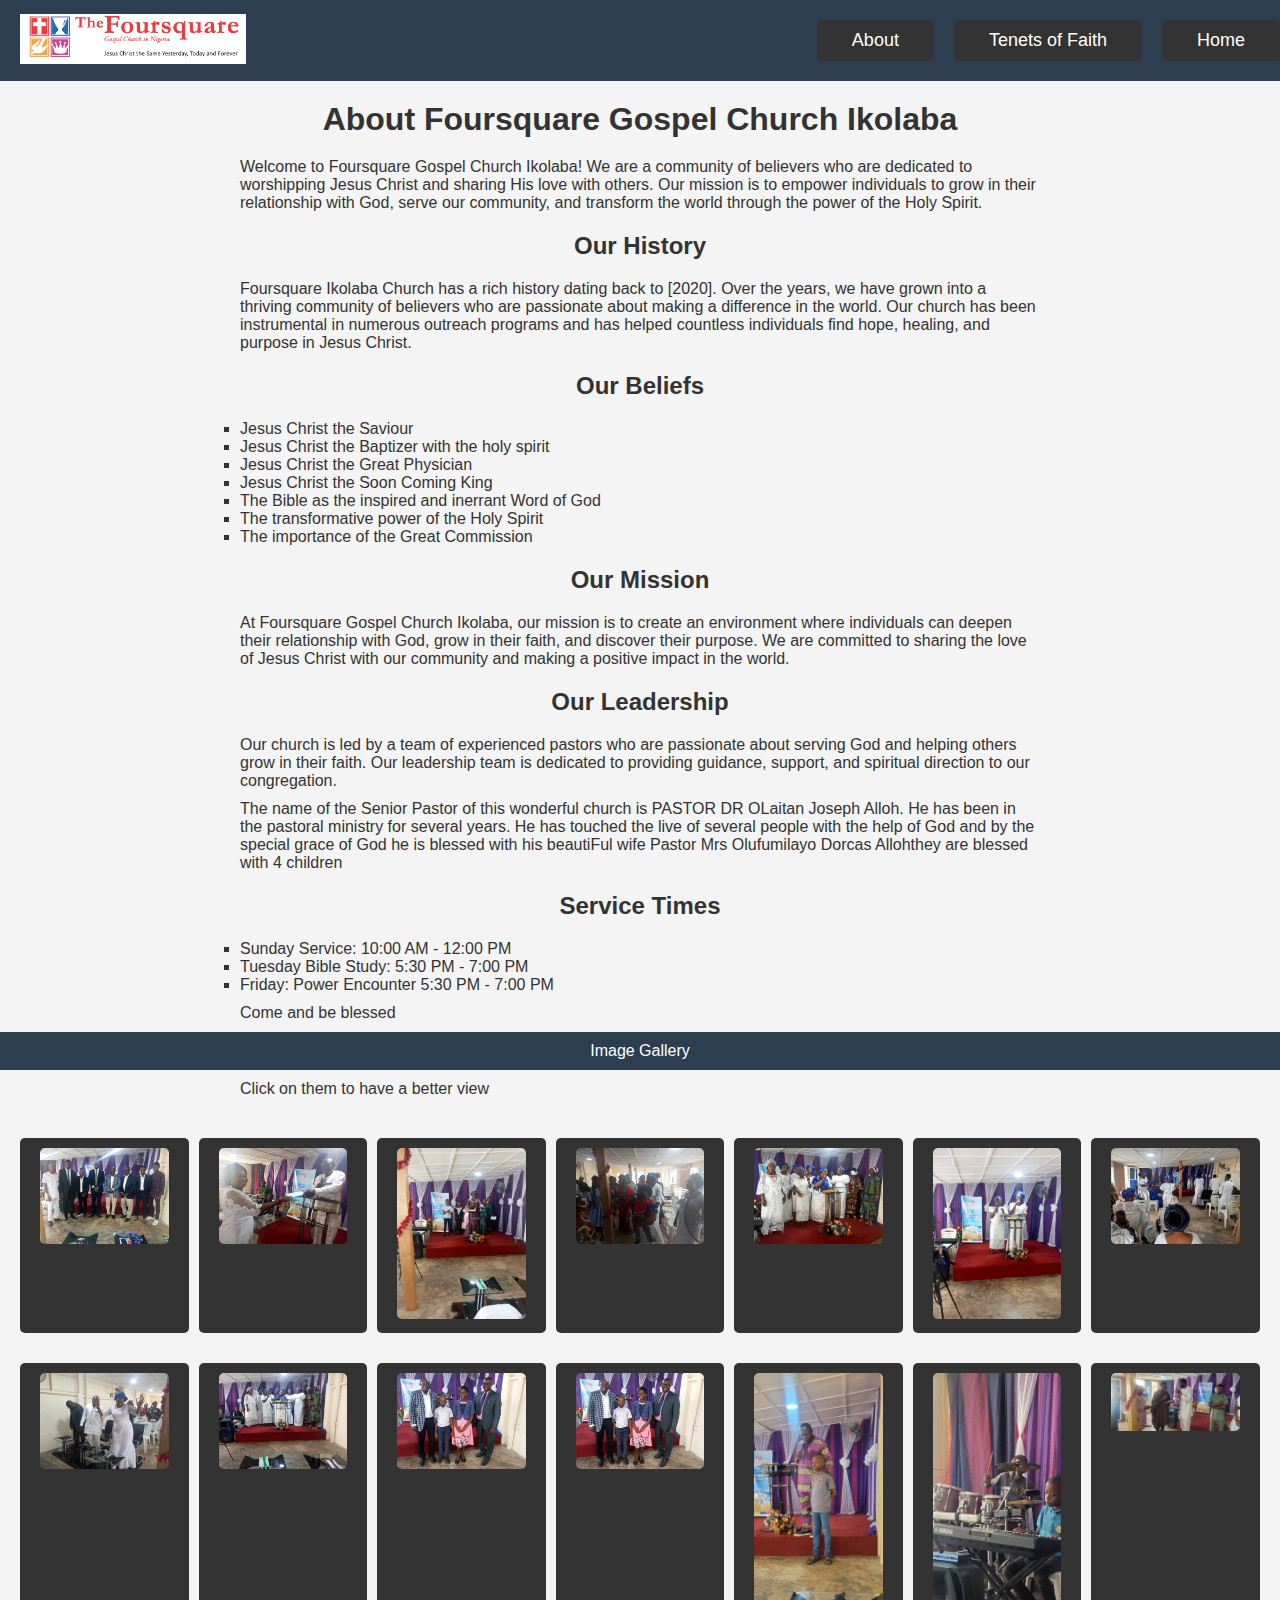
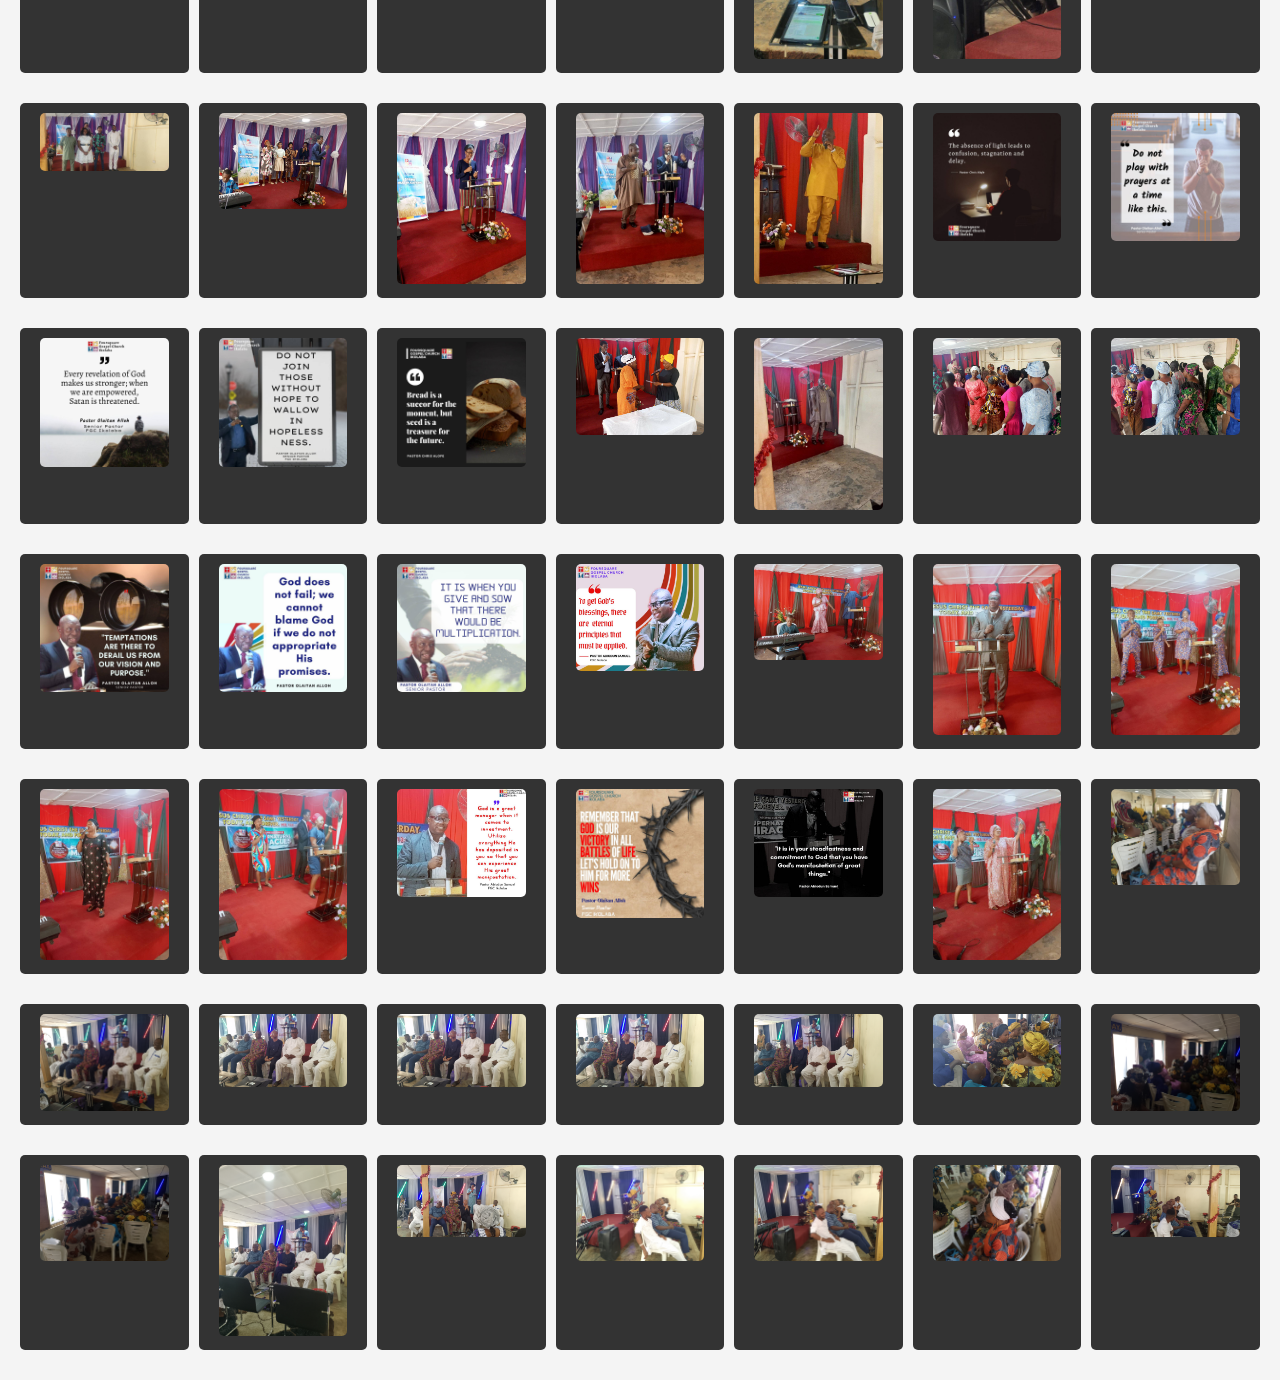
==== about.html @ 2483fde8 "Add files via upload" ====
<!DOCTYPE html>
<html lang="en">
<head>
    <meta charset="UTF-8">
    <meta name="viewport" content="width=device-width, initial-scale=1.0">
    <title>Foursquare Ikolaba Church</title>
    <link rel="stylesheet" href="tenents.css">
    <link rel="stylesheet" href="style1.css">
    <link rel="shortcut icon" href="Images/f.jpg" type="image/x-icon">
</head>
<body>
    <div class="above">
        <h4>08027496818</h4>
    </div>
    <div class="navigate">
        <div>
            <img src="Images/flogo (1).png" alt="Church Logo">
        </div>
        <div class="sidenav nav-menu">
        
            <a href="#">
                <li class="nav-item">About</li>
            </a>
            <a href="tenents of faith.html">
                <li class="nav-item">Tenets of Faith</li>
            </a>
            <a href="index.html">
                <li class="nav-item">Home</li>
            </a>
        </div>

    </div>
    <div class="hamburger">
        <span class="bar"></span>
        <span class="bar"></span>
        <span class="bar"></span>
    </div>   
    <h1>About Foursquare Gospel Church Ikolaba</h1>
    <p>Welcome to Foursquare Gospel Church Ikolaba! We are a community of believers who are dedicated to worshipping Jesus Christ and sharing His love with others. Our mission is to empower individuals to grow in their relationship with God, serve our community, and transform the world through the power of the Holy Spirit.</p>
    <h2>Our History</h2>
    <p>Foursquare Ikolaba Church has a rich history dating back to [2020]. Over the years, we have grown into a thriving community of believers who are passionate about making a difference in the world. Our church has been instrumental in numerous outreach programs and has helped countless individuals find hope, healing, and purpose in Jesus Christ.</p>
    <h2>Our Beliefs</h2>
    <ul>
        <li>Jesus Christ the Saviour</li>
        <li>Jesus Christ the Baptizer with the holy spirit</li>
        <li>Jesus Christ the Great Physician</li>
        <li>Jesus Christ the Soon Coming King</li>
        <li>The Bible as the inspired and inerrant Word of God</li>
        <li>The transformative power of the Holy Spirit</li>
        <li>The importance of the Great Commission</li>
    </ul>
    <h2>Our Mission</h2>
    <p>At Foursquare Gospel Church Ikolaba, our mission is to create an environment where individuals can deepen their relationship with God, grow in their faith, and discover their purpose. We are committed to sharing the love of Jesus Christ with our community and making a positive impact in the world.</p>
    <h2>Our Leadership</h2>
    <p>Our church is led by a team of experienced pastors who are passionate about serving God and helping others grow in their faith. Our leadership team is dedicated to providing guidance, support, and spiritual direction to our congregation.</p>
    <p>The name of the Senior Pastor of this wonderful church is <span>PASTOR DR OLaitan Joseph Alloh</span>. He has been in the pastoral ministry for several years. He has touched the live of several people with the help of God and by the special grace of God he is blessed with his beautiFul wife <span>Pastor Mrs Olufumilayo Dorcas Alloh</span>they are blessed with 4 children</p>
    <h2>Service Times</h2>
    <ul>
        <li>Sunday Service: 10:00 AM - 12:00 PM</li>
        <li>Tuesday Bible Study: 5:30 PM - 7:00 PM</li>
        <li>Friday: Power Encounter 5:30 PM - 7:00 PM</li>
    </ul>
    <p>Come and be blessed</p>
    <header>Image Gallery</header>
    <p>Click on them to have a better view</p>
    <section class="gallery">
        <div class="grid-container">
            <a href="Images/1.jpg"><img class="mySlides" src="Images/1.jpg" alt="Image 1"></a>
            <a href="Images/2.jpg"><img class="mySlides" src="Images/2.jpg" alt="Image 2"></a>
            <a href="Images/3.jpg"><img class="mySlides" src="Images/3.jpg" alt="Image 3"></a>
            <a href="Images/4.jpg"><img class="mySlides" src="Images/4.jpg" alt="Image 4"></a>
            <a href="Images/5.jpg"><img class="mySlides" src="Images/5.jpg" alt="Image 5"></a>
            <a href="Images/6.jpg"><img class="mySlides" src="Images/6.jpg" alt="Image 6"></a>
            <a href="Images/7.jpg"><img class="mySlides" src="Images/7.jpg" alt="Image 7"></a> 
            <a href="Images/8.jpg"><img class="mySlides" src="Images/8.jpg" alt="Image 8"></a>
            <a href="Images/9.jpg"><img class="mySlides" src="Images/9.jpg" alt="Image 9"></a>
            <a href="Images/10.jpg"><img class="mySlides" src="Images/10.jpg" alt="Image 10"></a>
            <a href="Images/11.jpg"><img class="mySlides" src="Images/11.jpg" alt="Image 11"></a>
            <a href="Images/12.jpg"><img class="mySlides" src="Images/12.jpg" alt="Image 12"></a>
            <a href="Images/13.jpg"><img class="mySlides" src="Images/13.jpg" alt="Image 13"></a>
            <a href="Images/14.jpg"><img class="mySlides" src="Images/19.jpg" alt="Image 14"></a>
            <a href="Images/21.jpg"><img class="mySlides" src="Images/21.jpg" alt="Image 21"></a>
            <a href="Images/22.jpg"><img class="mySlides" src="Images/22.jpg" alt="Image 22"></a>
            <a href="Images/24.jpg"><img class="mySlides" src="Images/24.jpg" alt="Image 24"></a> 
            <a href="Images/26.jpg"><img class="mySlides" src="Images/26.jpg" alt="Image 26"></a>
            <a href="Images/27.jpg"><img class="mySlides" src="Images/27.jpg" alt="Image 27"></a>
            <a href="Images/28.jpg"><img class="mySlides" src="Images/28.jpg" alt="Image 28"></a>
            <a href="Images/29.jpg"><img class="mySlides" src="Images/29.jpg" alt="Image 29"></a>
            <a href="Images/30.jpg"><img class="mySlides" src="Images/30.jpg" alt="Image 30"></a>
            <a href="Images/31.jpg"><img class="mySlides" src="Images/31.jpg" alt="Image 31"></a>
            <a href="Images/32.jpg"><img class="mySlides" src="Images/32.jpg" alt="Image 32"></a>
            <a href="Images/33.jpg"><img class="mySlides" src="Images/33.jpg" alt="Image 33"></a>
            <a href="Images/34.jpg"><img class="mySlides" src="Images/34.jpg" alt="Image 34"></a>
            <a href="Images/35.jpg"><img class="mySlides" src="Images/35.jpg" alt="Image 35"></a>
            <a href="Images/36.jpg"><img class="mySlides" src="Images/36.jpg" alt="Image 36"></a>
            <a href="Images/38.jpg"><img class="mySlides" src="Images/38.jpg" alt="Image 38"></a>
            <a href="Images/39.jpg"><img class="mySlides" src="Images/39.jpg" alt="Image 39"></a>
            <a href="Images/40.jpg"><img class="mySlides" src="Images/40.jpg" alt="Image 40"></a>
            <a href="Images/41.jpg"><img class="mySlides" src="Images/41.jpg" alt="Image 41"></a>
            <a href="Images/42.jpg"><img class="mySlides" src="Images/42.jpg" alt="Image 42"></a>
            <a href="Images/43.jpg"><img class="mySlides" src="Images/43.jpg" alt="Image 43"></a>
            <a href="Images/44.jpg"><img class="mySlides" src="Images/44.jpg" alt="Image 44"></a>
            <a href="Images/45.jpg"><img class="mySlides" src="Images/45.jpg" alt="Image 45"></a>
            <a href="Images/46.jpg"><img class="mySlides" src="Images/46.jpg" alt="Image 46"></a>
            <a href="Images/47.jpg"><img class="mySlides" src="Images/47.jpg" alt="Image 47"></a>
            <a href="Images/48.jpg"><img class="mySlides" src="Images/48.jpg" alt="Image 48"></a>
            <a href="Images/49.jpg"><img class="mySlides" src="Images/49.jpg" alt="Image 49"></a>
            <a href="Images/50.jpg"><img class="mySlides" src="Images/50.jpg" alt="Image 50"></a>
            <a href="Images/IMG_20240512_095918_501.jpg"><img class="mySlides" src="Images/IMG_20240512_095918_501.jpg" alt="Image 51"></a>
            <a href="Images/IMG_20240512_100032_874.jpg"><img class="mySlides" src="Images/IMG_20240512_100032_874.jpg" alt="Image 52"></a>
            <a href="Images/IMG_20240512_100054_7.jpg"><img class="mySlides" src="Images/IMG_20240512_100054_7.jpg" alt="Image 53"></a>
            <a href="Images/IMG_20240512_100101_6.jpg"><img class="mySlides" src="Images/IMG_20240512_100054_7.jpg" alt="Image 54"></a>
            <a href="Images/IMG_20240512_100115_1.jpg"><img class="mySlides" src="Images/IMG_20240512_100115_1.jpg" alt="Image 55"></a>
            <a href="Images/IMG_20240512_100145_6.jpg"><img class="mySlides" src="Images/IMG_20240512_100145_6.jpg" alt="Image 56"></a>
            <a href="Images/IMG_20240512_100222_7.jpg"><img class="mySlides" src="Images/IMG_20240512_100222_7.jpg" alt="Image 57"></a>
            <a href="Images/IMG_20240512_100241_303.jpg"><img class="mySlides" src="Images/IMG_20240512_100241_303.jpg" alt="Image 58"></a>
            <a href="Images/IMG_20240512_100254_258.jpg"><img class="mySlides" src="Images/IMG_20240512_100254_258.jpg" alt="Image 59"></a>
            <a href="Images/IMG_20240512_100358_564.jpg"><img class="mySlides" src="Images/IMG_20240512_100358_564.jpg" alt="Image 60"></a>
            <a href="Images/IMG_20240512_100522_7.jpg"><img class="mySlides" src="Images/IMG_20240512_100522_7.jpg" alt="Image 61"></a>
            <a href="Images/IMG_20240512_100559_820.jpg"><img class="mySlides" src="Images/IMG_20240512_100559_820.jpg" alt="Image 62"></a>
            <a href="Images/IMG_20240512_100619_327.jpg"><img class="mySlides" src="Images/IMG_20240512_100619_327.jpg" alt="Image 63"></a>
            <a href="Images/IMG_20240512_100645_838.jpg"><img class="mySlides" src="Images/IMG_20240512_100645_838.jpg" alt="Image 64"></a>
            <a href="Images/IMG_20240512_100813_9.jpg"><img class="mySlides" src="Images/IMG_20240512_100813_9.jpg" alt="Image 65"></a>
        </div>
    </section>
    <script src="./js.js"></script>
</body>
</html>
---- tenents.css ----
/* styles.css */
body {
  font-family: Arial, sans-serif;
  margin: 0;
  padding: 0;
  background-color: #f4f4f4;
  color: #333;
}

.above {
  background-color: #333;
  color: #fff;
  text-align: center;
  padding: 10px 0;
}

.navigate {
  display: flex;
  justify-content: space-between;
  align-items: center;
  padding: 10px 20px;
  background-color: #444;
}

.navigate img {
  height: 50px;
}

.sidenav {
  display: flex;
  list-style: none;
  padding: 0;
  margin: 0;
}

.sidenav a {
  text-decoration: none;
  color: #fff;
  padding: 10px 20px;
  transition: background 0.3s;
}

.sidenav a:hover {
  background-color: #555;
}

.hamburger {
  display: none;
  flex-direction: column;
  cursor: pointer;
}

.hamburger .bar {
  height: 3px;
  width: 25px;
  background-color: #fff;
  margin: 4px 0;
}

h1, h2 {
  text-align: center;
  margin: 20px 0;
}

p, ul {
  max-width: 800px;
  margin: 10px auto;
  padding: 0 20px;
}

ul {
  list-style-type: square;
}

.gallery {
  text-align: center;
  padding: 20px;
}

.grid-container {
  display: grid;
  grid-template-columns: repeat(auto-fill, minmax(150px, 1fr));
  gap: 10px;
}

.grid-container img {
  width: 100%;
  height: auto;
  border-radius: 5px;
  transition: transform 0.3s;
}

.grid-container img:hover {
  transform: scale(1.05);
}

a {
  display: inline-block;
  margin: 10px 0;
  text-align: center;
  color: #fff;
  background-color: #333;
  padding: 10px 20px;
  text-decoration: none;
  border-radius: 5px;
  transition: background 0.3s;
}

a:hover {
  background-color: #555;
}

@media (max-width: 768px) {
  .navigate {
      flex-direction: column;
  }

  .hamburger {
      display: flex;
  }

  .sidenav {
      flex-direction: column;
      width: 100%;
      display: none;
  }

  .sidenav a {
      padding: 15px 0;
      text-align: center;
      border-top: 1px solid #555;
  }

  .sidenav a:first-child {
      border-top: none;
  }

  .hamburger.active + .sidenav {
      display: flex;
  }
}
---- style1.css ----
/* Global Styles */
body {
  font-family: Arial, Helvetica, sans-serif;
  margin: 0;
  padding: 0;
  background-color: #f4f4f4;
  color: #333;
}

/* Navigation Styles */
.navigate {
  display: flex;
  justify-content: space-between;
  align-items: center;
  background-color: #2C3E50;
  padding: 10px 20px;
  position: fixed;
  top: 0;
  width: 100%;
  z-index: 100;
}

.navigate img {
  height: 50px;
}

.sidenav {
  display: flex;
  list-style: none;
}

.nav-menu a {
  text-decoration: none;
  margin-right: 20px;
}

.nav-item {
  color: #fff;
  margin: 0 15px;
  font-size: 18px;
  transition: color 0.3s ease;
}

.nav-item:hover {
  color: #18BC9C;
  text-decoration: underline;
}

/* Hamburger Menu Styles */
.hamburger {
  display: none;
  flex-direction: column;
  cursor: pointer;
  z-index: 10;
}

.hamburger .bar {
  height: 4px;
  width: 25px;
  background-color: #fff;
  margin: 3px 0;
}

.navigate.responsive .sidenav {
  flex-direction: column;
  position: absolute;
  top: 60px;
  left: 0;
  right: 0;
  background-color: #2C3E50;
  display: flex;
  z-index: 9;
}

.navigate.responsive .nav-item {
  margin: 10px 0;
}

/* Banner Section */
.main {
  text-align: center;
  margin-top: 20px;
}

.main img {
  max-width: 100%;
  height: auto;
  border-radius: 10px;
}

.mains {
  text-align: center;
  padding: 20px;
  background-color: #fff;
  margin: 20px;
  border-radius: 10px;
  box-shadow: 0 0 10px rgba(0, 0, 0, 0.1);
}

.mains h1 {
  color: #18BC9C;
  font-size: 36px;
  margin-bottom: 20px;
  font-weight: bold;
}

.mains p {
  color: #555;
  font-size: 18px;
  margin-bottom: 20px;
  line-height: 1.6;
}

.mains span {
  color: #2C3E50;
  font-weight: bold;
}

.mains a button {
  background-color: #18BC9C;
  color: white;
  font-size: 18px;
  padding: 10px 20px;
  border: none;
  cursor: pointer;
  border-radius: 5px;
  transition: background-color 0.3s ease;
}

.mains a button:hover {
  background-color: #148F77;
}

/* Footer Styles */
.ikolaba-footer {
  background-color: #2C3E50;
  color: #fff;
  padding: 20px 0;
  text-align: center;
}

.footer-content {
  display: flex;
  justify-content: space-around;
  align-items: flex-start;
  max-width: 1200px;
  margin: 0 auto;
}

.footer-content .logo img {
  height: 80px;
}

.footer-content .contact-info,
.footer-content .social-links {
  text-align: left;
}

.footer-content h3 {
  margin-bottom: 10px;
  color: #18BC9C;
}

.footer-content p,
.footer-content a {
  color: #fff;
  font-size: 16px;
}

.footer-content a {
  margin-right: 10px;
}

.footer-content a i {
  font-size: 24px;
}

.footer-content .social-links a {
  margin-right: 15px;
}

.footer-content .social-links a i {
  color: #fff;
  transition: color 0.3s ease;
}

/* Social Links Hover Effect */
.footer-content .social-links a:hover i {
  color: #18BC9C;
}

/* Button Styles */
button {
  display: inline-block;
  padding: 10px 20px;
  font-size: 16px;
  cursor: pointer;
  border-radius: 5px;
  transition: background-color 0.3s ease;
}

button:hover {
  background-color: #148F77;
}

/* Utility Classes */
.text-center {
  text-align: center;
}

.mt-20 {
  margin-top: 20px;
}

.mb-20 {
  margin-bottom: 20px;
}

/* Header Styles */
header {
  background: #2C3E50;
  color: #fff;
  padding: 10px 0;
  text-align: center;
}

header h1 {
  margin: 0;
}

/* Navigation Styles */
nav {
  background: #444;
  color: #fff;
  padding: 10px;
  text-align: center;
}

nav a {
  color: #fff;
  margin: 0 10px;
  text-decoration: none;
}

nav a:hover {
  text-decoration: underline;
}

/* Main Styles */
main {
  margin: 20px 0;
}

/* Footer Styles */
footer {
  background: #2C3E50;
  color: #fff;
  text-align: center;
  padding: 10px 0;
  width: 100%;
}
/* Media Screen for Tablet and Mobile Devices */

@media (max-width: 768px) {
  /* Navigation Styles */
  .navigate {
    flex-direction: column;
    align-items: flex-start;
  }

  .navigate img {
    height: 40px;
  }

  .sidenav {
    flex-direction: column;
    align-items: center;
  }

  .nav-menu a {
    margin-right: 10px;
  }

  .nav-item {
    margin: 0 10px;
  }

  /* Banner Section */
  .main {
    margin-top: 10px;
  }

  .main img {
    max-width: 80%;
  }

  .mains {
    padding: 10px;
    margin: 10px;
  }

  .mains h1 {
    font-size: 24px;
  }

  .mains p {
    font-size: 16px;
  }

  /* Footer Styles */
  .ikolaba-footer {
    padding: 10px 0;
  }

  .footer-content {
    flex-direction: column;
    align-items: center;
  }

  .footer-content .logo img {
    height: 60px;
  }

  .footer-content .contact-info,
  .footer-content .social-links {
    text-align: center;
  }

  .footer-content h3 {
    margin-bottom: 5px;
  }

  .footer-content p,
  .footer-content a {
    font-size: 14px;
  }

  .footer-content a {
    margin-right: 5px;
  }

  .footer-content a i {
    font-size: 20px;
  }
}

/* Media Screen for Phones */

@media (max-width: 480px) {
  /* Navigation Styles */
  .navigate {
    flex-direction: column;
    align-items: center;
  }

  .navigate img {
    height: 30px;
  }

  .sidenav {
    flex-direction: column;
    align-items: center;
  }

  .nav-menu a {
    margin-right: 5px;
  }

  .nav-item {
    margin: 0 5px;
  }


  /* Banner Section */
  .main {
    margin-top: 5px;
  }

  .main img {
    max-width: 70%;
  }

  .mains {
    padding: 5px;
    margin: 5px;
  }

  .mains h1 {
    font-size: 18px;
  }

  .mains p {
    font-size: 14px;
  }

  /* Footer Styles */
  .ikolaba-footer {
    padding: 5px 0;
  }

  .footer-content {
    flex-direction: column;
    align-items: center;
  }

  .footer-content .logo img {
    height: 40px;
  }

  .footer-content .contact-info,
  .footer-content .social-links {
    text-align: center;
  }

  .footer-content h3 {
    margin-bottom: 5px;
  }

  .footer-content p,
  .footer-content a {
    font-size: 12px;
  }

  .footer-content a {
    margin-right: 5px;
  }

  .footer-content a i {
    font-size: 18px;
  }
}
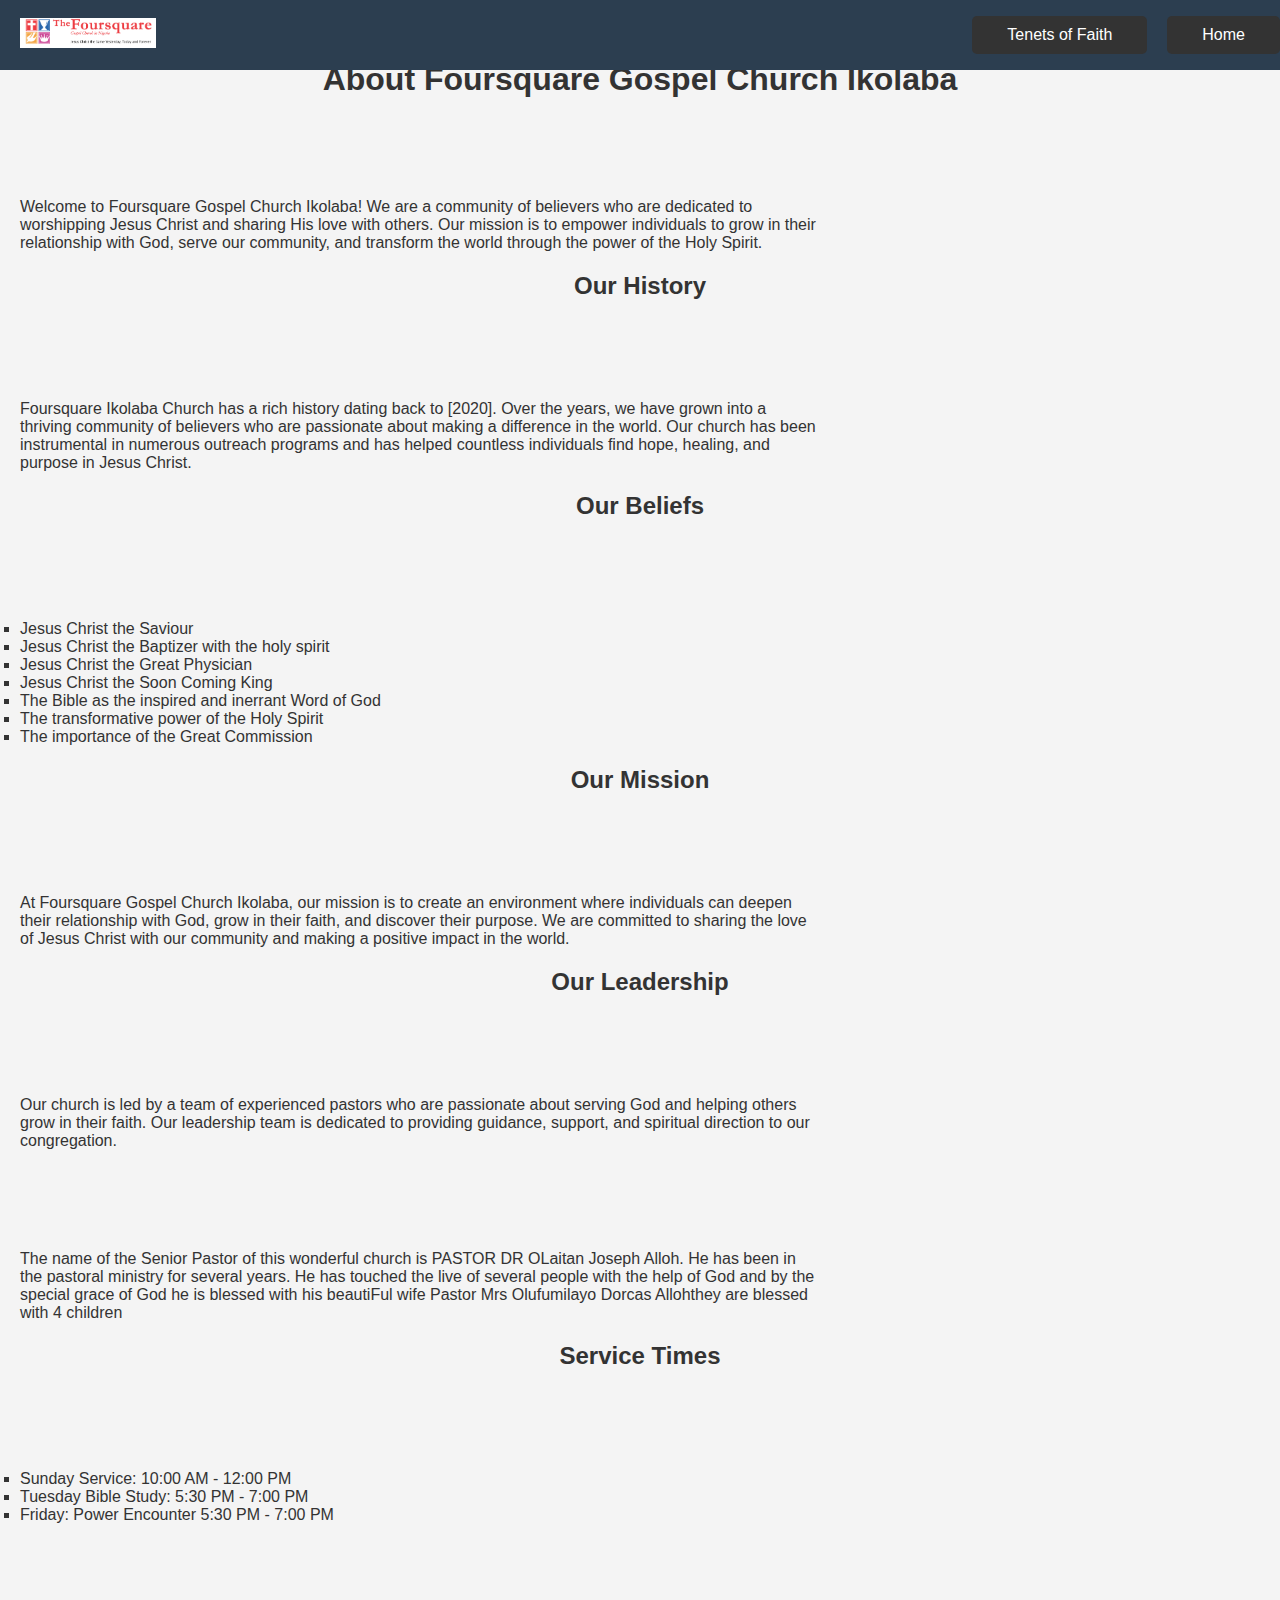
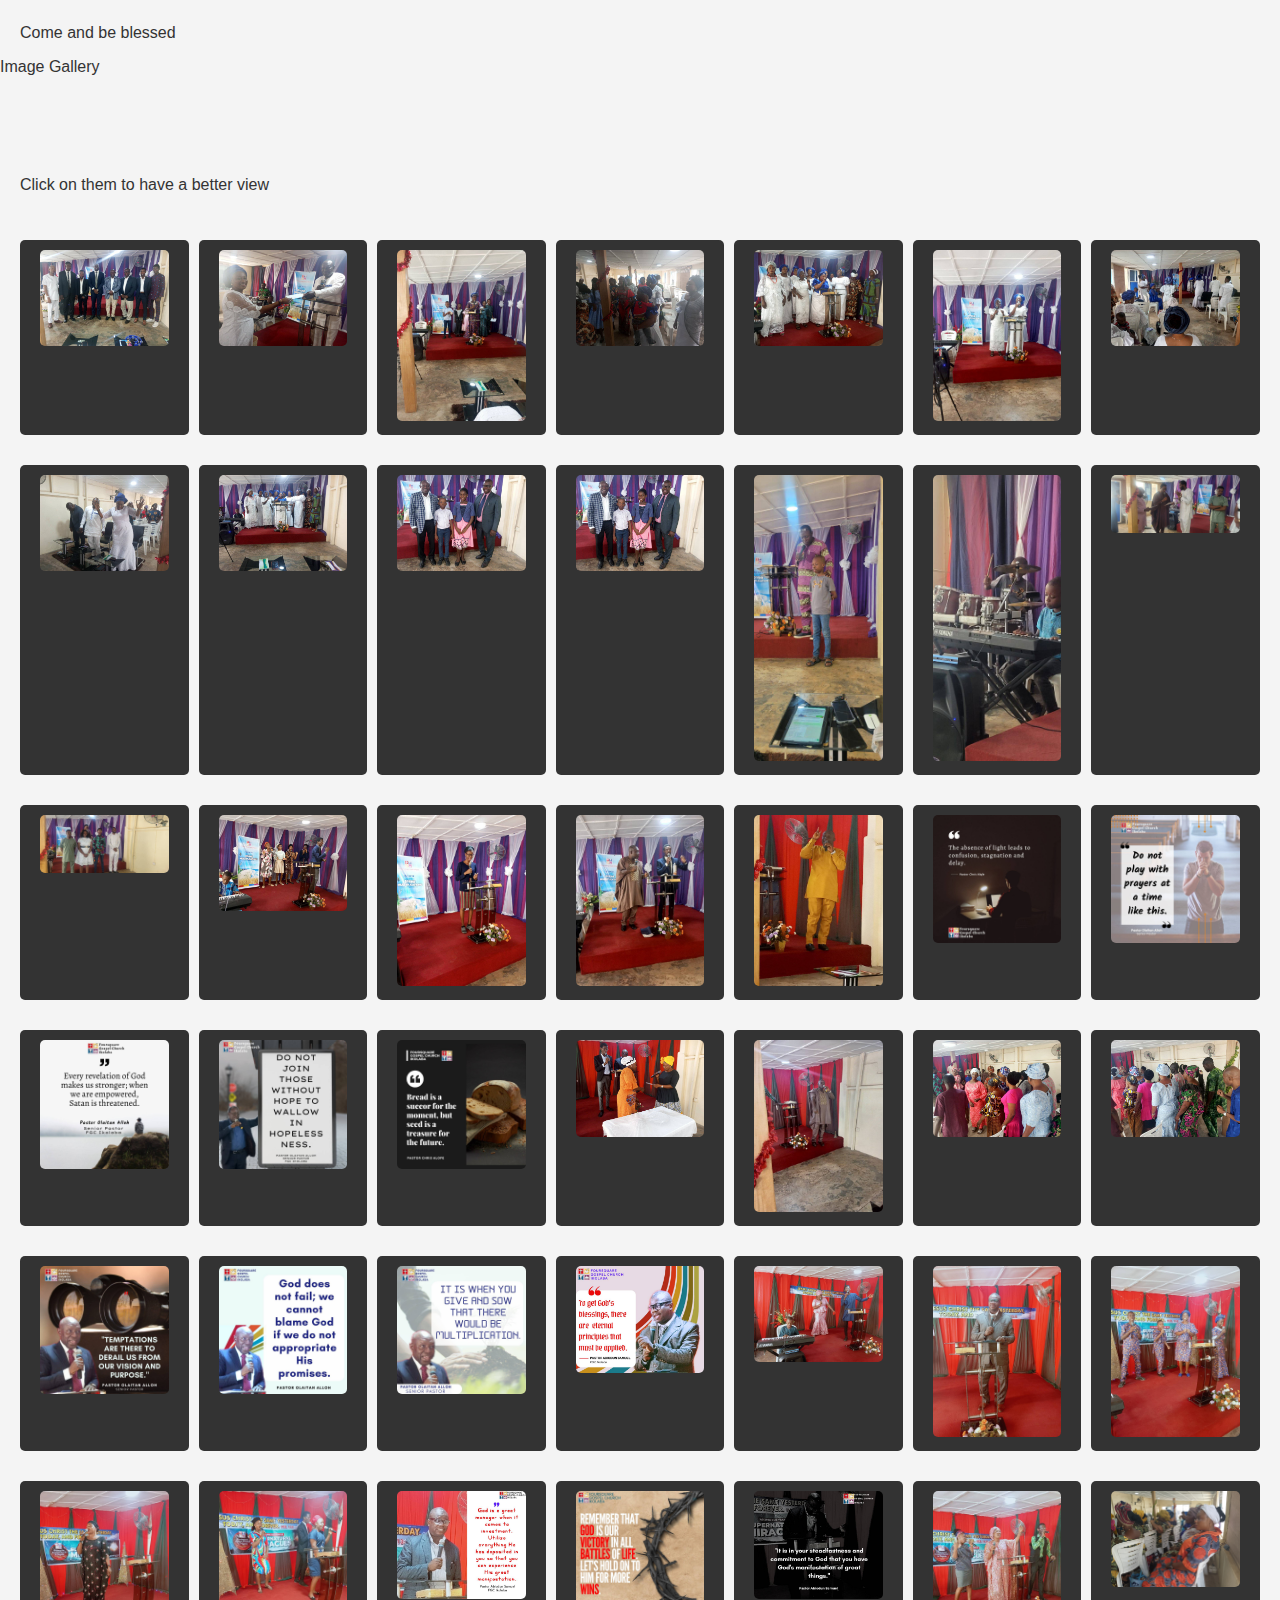
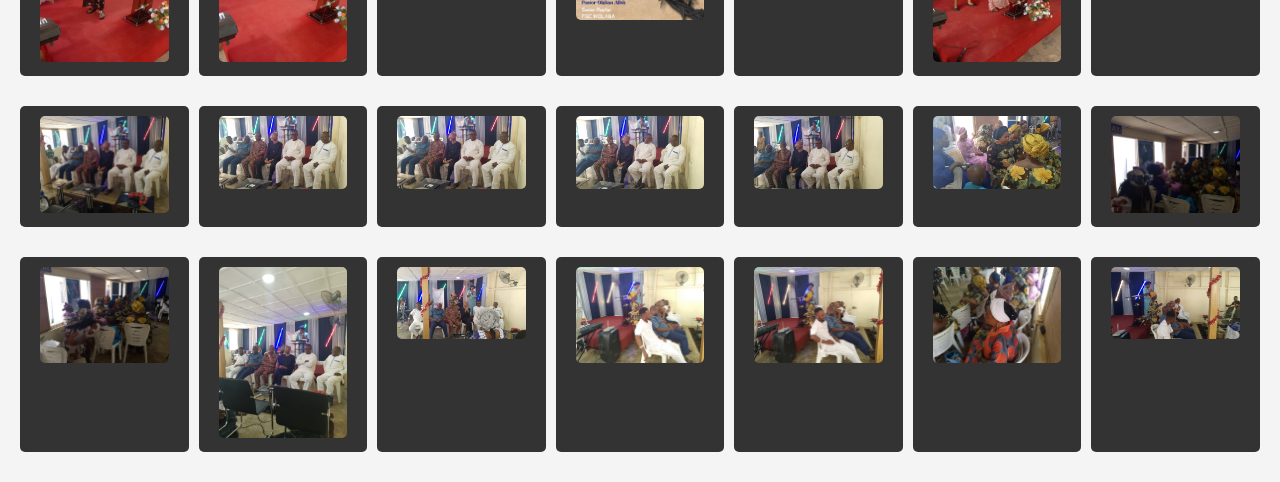
==== commit 58ce656b: "Update about.html" ====
--- a/about.html
+++ b/about.html
@@ -18,9 +18,6 @@
         </div>
         <div class="sidenav nav-menu">
         
-            <a href="#">
-                <li class="nav-item">About</li>
-            </a>
             <a href="tenents of faith.html">
                 <li class="nav-item">Tenets of Faith</li>
             </a>
--- a/tenents.css
+++ b/tenents.css
@@ -1,4 +1,5 @@
 /* styles.css */
+
 body {
   font-family: Arial, sans-serif;
   margin: 0;
@@ -7,19 +8,12 @@
   color: #333;
 }
 
-.above {
-  background-color: #333;
-  color: #fff;
-  text-align: center;
-  padding: 10px 0;
-}
-
 .navigate {
   display: flex;
   justify-content: space-between;
   align-items: center;
-  padding: 10px 20px;
   background-color: #444;
+  width: 100%;
 }
 
 .navigate img {
@@ -44,19 +38,6 @@
   background-color: #555;
 }
 
-.hamburger {
-  display: none;
-  flex-direction: column;
-  cursor: pointer;
-}
-
-.hamburger .bar {
-  height: 3px;
-  width: 25px;
-  background-color: #fff;
-  margin: 4px 0;
-}
-
 h1, h2 {
   text-align: center;
   margin: 20px 0;
@@ -64,7 +45,7 @@
 
 p, ul {
   max-width: 800px;
-  margin: 10px auto;
+  margin-top: 100px;
   padding: 0 20px;
 }
 
@@ -110,32 +91,24 @@
   background-color: #555;
 }
 
-@media (max-width: 768px) {
+@media only screen and (device-width: 320px) and (device-height: 568px) and (-webkit-device-pixel-ratio: 2) {
   .navigate {
-      flex-direction: column;
+    flex-direction: column;
   }
-
-  .hamburger {
-      display: flex;
+  .sidenav {
+    display: flex;
+    flex-direction: column;
+    width: 100%;
+    position: absolute;
+    top: 0;
+    left: 0;
+    background-color: #444;
+    padding: 10px;
+    /* Add these styles to keep it within bounds */
+    max-width: 100%;
+    overflow-y: auto;
   }
-
-  .sidenav {
-      flex-direction: column;
-      width: 100%;
-      display: none;
-  }
-
   .sidenav a {
-      padding: 15px 0;
-      text-align: center;
-      border-top: 1px solid #555;
-  }
-
-  .sidenav a:first-child {
-      border-top: none;
-  }
-
-  .hamburger.active + .sidenav {
-      display: flex;
+    padding: 5px;
   }
 }
--- a/style1.css
+++ b/style1.css
@@ -18,26 +18,30 @@
   top: 0;
   width: 100%;
   z-index: 100;
+  height: 50px; /* Adjusted height for iPhone SE */
 }
 
 .navigate img {
-  height: 50px;
+  height: 30px; /* Adjusted height for iPhone SE */
 }
 
 .sidenav {
   display: flex;
   list-style: none;
+  margin: 0;
+  padding: 0;
 }
 
 .nav-menu a {
   text-decoration: none;
   margin-right: 20px;
+  font-size: 16px; /* Adjusted font size for iPhone SE */
 }
 
 .nav-item {
   color: #fff;
   margin: 0 15px;
-  font-size: 18px;
+  font-size: 16px; /* Adjusted font size for iPhone SE */
   transition: color 0.3s ease;
 }
 
@@ -48,7 +52,7 @@
 
 /* Hamburger Menu Styles */
 .hamburger {
-  display: none;
+  display: none; /* Hidden by default on iPhone SE */
   flex-direction: column;
   cursor: pointer;
   z-index: 10;
@@ -86,6 +90,7 @@
   max-width: 100%;
   height: auto;
   border-radius: 10px;
+  margin-top: 100px;
 }
 
 .mains {
@@ -99,14 +104,14 @@
 
 .mains h1 {
   color: #18BC9C;
-  font-size: 36px;
+  font-size: 24px; /* Adjusted font size for iPhone SE */
   margin-bottom: 20px;
   font-weight: bold;
 }
 
 .mains p {
   color: #555;
-  font-size: 18px;
+  font-size: 16px; /* Adjusted font size for iPhone SE */
   margin-bottom: 20px;
   line-height: 1.6;
 }
@@ -119,7 +124,7 @@
 .mains a button {
   background-color: #18BC9C;
   color: white;
-  font-size: 18px;
+  font-size: 16px; /* Adjusted font size for iPhone SE */
   padding: 10px 20px;
   border: none;
   cursor: pointer;
@@ -135,297 +140,63 @@
 .ikolaba-footer {
   background-color: #2C3E50;
   color: #fff;
-  padding: 20px 0;
+  padding: 10px 0; /* Reduced padding */
   text-align: center;
 }
 
 .footer-content {
   display: flex;
-  justify-content: space-around;
-  align-items: flex-start;
+  flex-direction: column; /* Stacked elements vertically */
+  align-items: center;
   max-width: 1200px;
   margin: 0 auto;
 }
 
 .footer-content .logo img {
-  height: 80px;
+  height: 30px; /* Adjusted height for iPhone SE */
 }
 
 .footer-content .contact-info,
 .footer-content .social-links {
   text-align: left;
+  margin-bottom: 10px; /* Added margin bottom */
 }
 
 .footer-content h3 {
-  margin-bottom: 10px;
+  margin-bottom: 5px; /* Reduced margin bottom */
   color: #18BC9C;
 }
 
 .footer-content p,
 .footer-content a {
   color: #fff;
-  font-size: 16px;
+  font-size: 12px; /* Reduced font size */
+  line-height: 1.4; /* Reduced line height */
 }
 
 .footer-content a {
-  margin-right: 10px;
+  margin-right: 5px; /* Reduced margin right */
 }
 
 .footer-content a i {
-  font-size: 24px;
-}
-
-.footer-content .social-links a {
-  margin-right: 15px;
-}
-
-.footer-content .social-links a i {
-  color: #fff;
-  transition: color 0.3s ease;
-}
-
-/* Social Links Hover Effect */
-.footer-content .social-links a:hover i {
-  color: #18BC9C;
-}
-
-/* Button Styles */
-button {
-  display: inline-block;
-  padding: 10px 20px;
-  font-size: 16px;
-  cursor: pointer;
-  border-radius: 5px;
-  transition: background-color 0.3s ease;
-}
-
-button:hover {
-  background-color: #148F77;
-}
-
-/* Utility Classes */
-.text-center {
-  text-align: center;
-}
-
-.mt-20 {
-  margin-top: 20px;
-}
-
-.mb-20 {
-  margin-bottom: 20px;
-}
-
-/* Header Styles */
-header {
-  background: #2C3E50;
-  color: #fff;
-  padding: 10px 0;
-  text-align: center;
-}
-
-header h1 {
-  margin: 0;
-}
-
-/* Navigation Styles */
-nav {
-  background: #444;
-  color: #fff;
-  padding: 10px;
-  text-align: center;
-}
-
-nav a {
-  color: #fff;
-  margin: 0 10px;
-  text-decoration: none;
-}
-
-nav a:hover {
-  text-decoration: underline;
-}
-
-/* Main Styles */
-main {
+  font-size: 18px;
+}
+
+/* Tenets of Faith Styles */
+.tenets-of-faith {
+  display: flex;
+  flex-direction: column; /* Stacked elements vertically */
+  align-items: center;
   margin: 20px 0;
 }
 
-/* Footer Styles */
-footer {
-  background: #2C3E50;
-  color: #fff;
-  text-align: center;
-  padding: 10px 0;
-  width: 100%;
-}
-/* Media Screen for Tablet and Mobile Devices */
-
-@media (max-width: 768px) {
-  /* Navigation Styles */
-  .navigate {
-    flex-direction: column;
-    align-items: flex-start;
-  }
-
-  .navigate img {
-    height: 40px;
-  }
-
-  .sidenav {
-    flex-direction: column;
-    align-items: center;
-  }
-
-  .nav-menu a {
-    margin-right: 10px;
-  }
-
-  .nav-item {
-    margin: 0 10px;
-  }
-
-  /* Banner Section */
-  .main {
-    margin-top: 10px;
-  }
-
-  .main img {
-    max-width: 80%;
-  }
-
-  .mains {
-    padding: 10px;
-    margin: 10px;
-  }
-
-  .mains h1 {
-    font-size: 24px;
-  }
-
-  .mains p {
-    font-size: 16px;
-  }
-
-  /* Footer Styles */
-  .ikolaba-footer {
-    padding: 10px 0;
-  }
-
-  .footer-content {
-    flex-direction: column;
-    align-items: center;
-  }
-
-  .footer-content .logo img {
-    height: 60px;
-  }
-
-  .footer-content .contact-info,
-  .footer-content .social-links {
-    text-align: center;
-  }
-
-  .footer-content h3 {
-    margin-bottom: 5px;
-  }
-
-  .footer-content p,
-  .footer-content a {
-    font-size: 14px;
-  }
-
-  .footer-content a {
-    margin-right: 5px;
-  }
-
-  .footer-content a i {
-    font-size: 20px;
-  }
-}
-
-/* Media Screen for Phones */
-
-@media (max-width: 480px) {
-  /* Navigation Styles */
-  .navigate {
-    flex-direction: column;
-    align-items: center;
-  }
-
-  .navigate img {
-    height: 30px;
-  }
-
-  .sidenav {
-    flex-direction: column;
-    align-items: center;
-  }
-
-  .nav-menu a {
-    margin-right: 5px;
-  }
-
-  .nav-item {
-    margin: 0 5px;
-  }
-
-
-  /* Banner Section */
-  .main {
-    margin-top: 5px;
-  }
-
-  .main img {
-    max-width: 70%;
-  }
-
-  .mains {
-    padding: 5px;
-    margin: 5px;
-  }
-
-  .mains h1 {
-    font-size: 18px;
-  }
-
-  .mains p {
-    font-size: 14px;
-  }
-
-  /* Footer Styles */
-  .ikolaba-footer {
-    padding: 5px 0;
-  }
-
-  .footer-content {
-    flex-direction: column;
-    align-items: center;
-  }
-
-  .footer-content .logo img {
-    height: 40px;
-  }
-
-  .footer-content .contact-info,
-  .footer-content .social-links {
-    text-align: center;
-  }
-
-  .footer-content h3 {
-    margin-bottom: 5px;
-  }
-
-  .footer-content p,
-  .footer-content a {
-    font-size: 12px;
-  }
-
-  .footer-content a {
-    margin-right: 5px;
-  }
-
-  .footer-content a i {
-    font-size: 18px;
-  }
-}+.tenets-of-faith h2 {
+  font-size: 18px; /* Reduced font size */
+  margin-bottom: 10px; /* Added margin bottom */
+}
+
+.tenets-of-faith p {
+  font-size: 14px; /* Reduced font size */
+  line-height: 1.4; /* Reduced line height */
+  margin-bottom: 20px; /* Added margin bottom */
+}
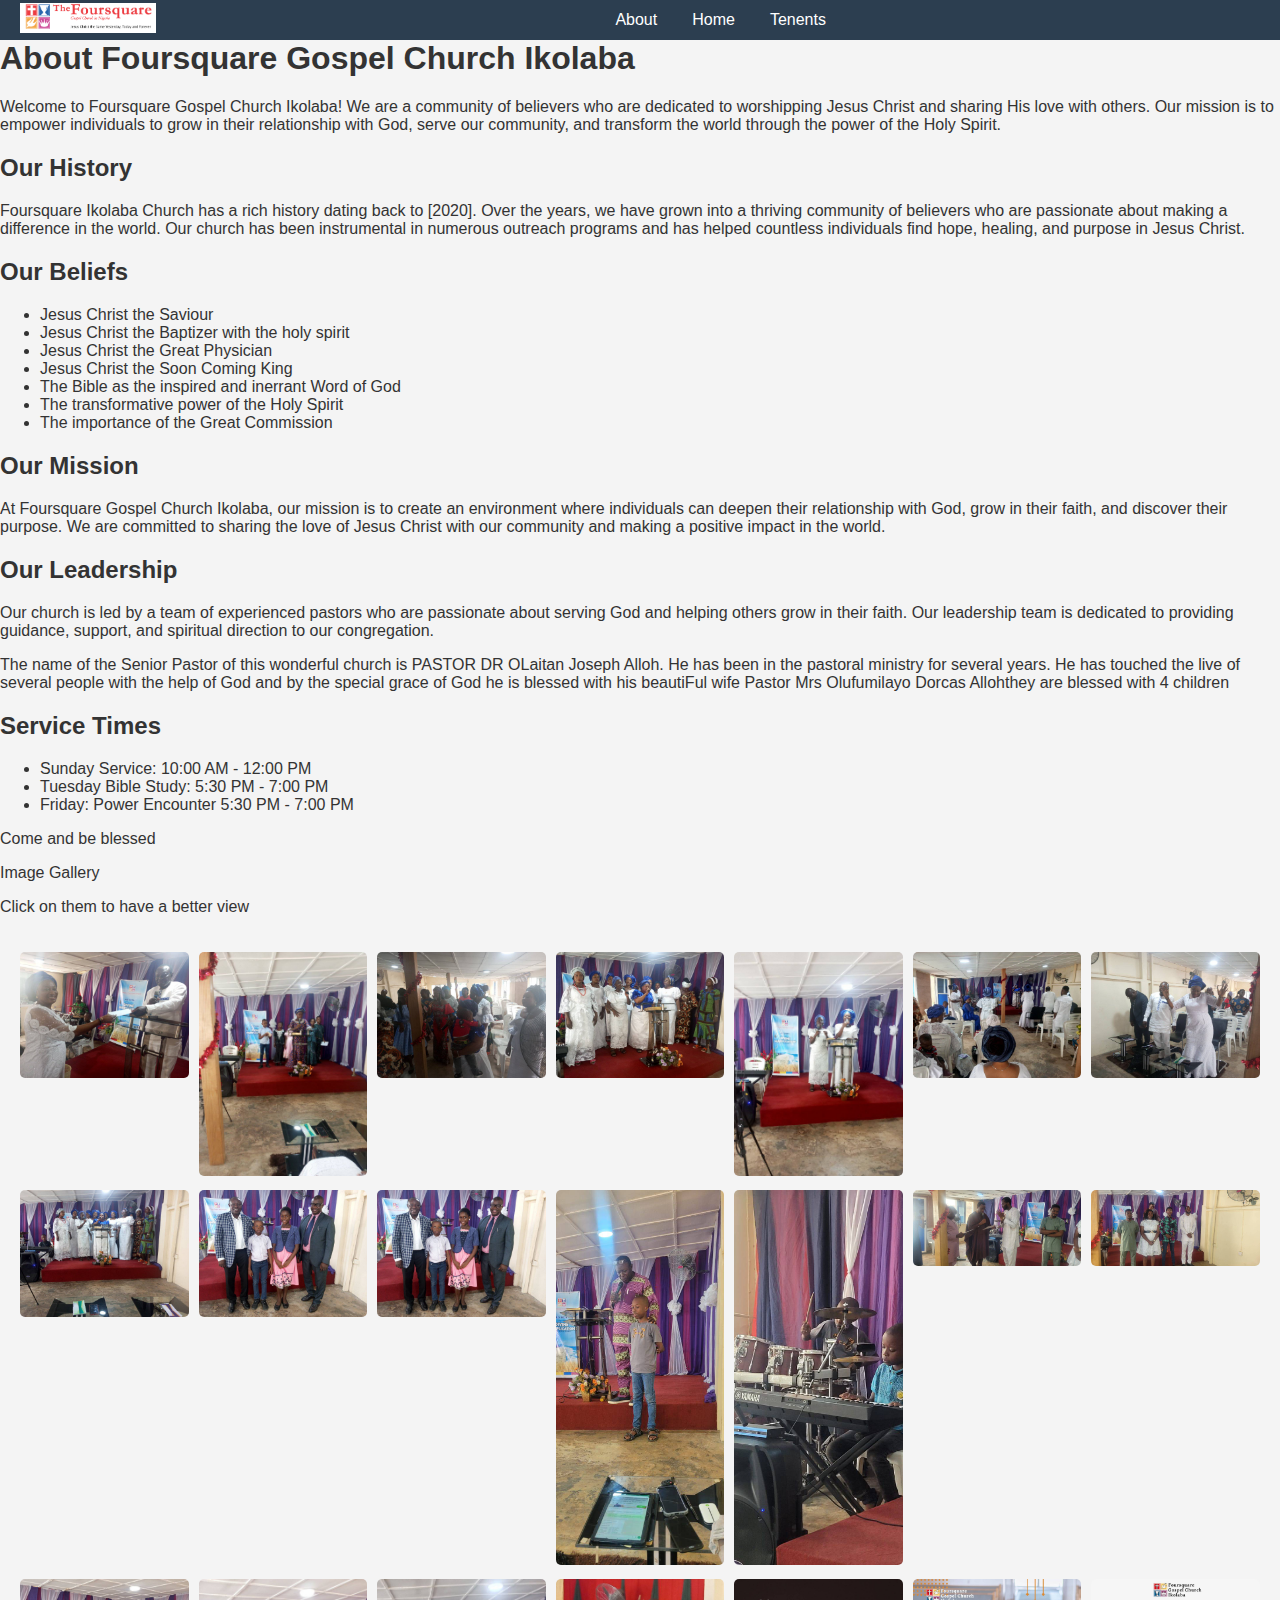
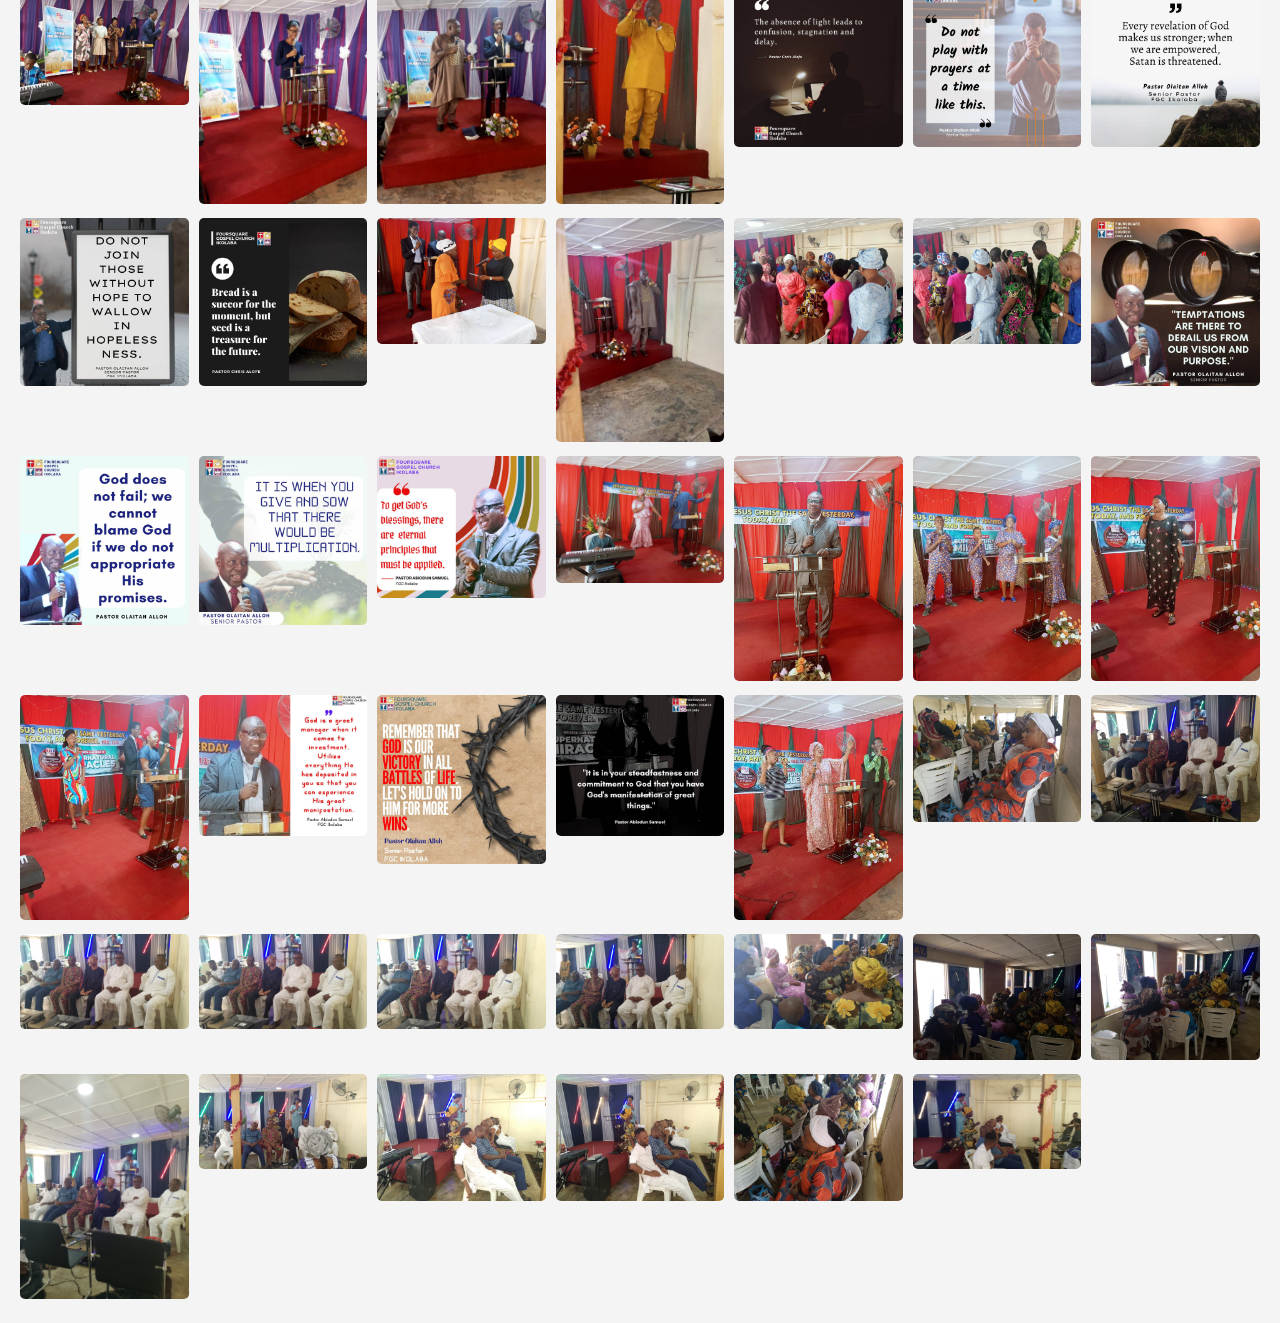
==== commit 28b81045: "Update about.html" ====
--- a/about.html
+++ b/about.html
@@ -3,35 +3,36 @@
 <head>
     <meta charset="UTF-8">
     <meta name="viewport" content="width=device-width, initial-scale=1.0">
-    <title>Foursquare Ikolaba Church</title>
+    <title>Foursquare Gospel Church Ikolaba</title>
     <link rel="stylesheet" href="tenents.css">
-    <link rel="stylesheet" href="style1.css">
     <link rel="shortcut icon" href="Images/f.jpg" type="image/x-icon">
+    <link rel="stylesheet" href="https://cdnjs.cloudflare.com/ajax/libs/font-awesome/4.6.3/css/font-awesome.min.css">
+<script src="js.js"></script>
 </head>
 <body>
-    <div class="above">
-        <h4>08027496818</h4>
-    </div>
     <div class="navigate">
         <div>
             <img src="Images/flogo (1).png" alt="Church Logo">
         </div>
         <div class="sidenav nav-menu">
-        
-            <a href="tenents of faith.html">
-                <li class="nav-item">Tenets of Faith</li>
+            <a class="ty" href="#">
+                <li class="nav-item">About</li>
             </a>
-            <a href="index.html">
+            <a class="ty" href="index.html">
                 <li class="nav-item">Home</li>
             </a>
+            <a class="ty" href="tenents of faith.html">
+                <li class="nav-item">Tenents</li>
+            </a>
         </div>
+        <div class="hamburger">
+            &#9776;
+        </div>
+        <span>
+            &times;
+        </span>
 
     </div>
-    <div class="hamburger">
-        <span class="bar"></span>
-        <span class="bar"></span>
-        <span class="bar"></span>
-    </div>   
     <h1>About Foursquare Gospel Church Ikolaba</h1>
     <p>Welcome to Foursquare Gospel Church Ikolaba! We are a community of believers who are dedicated to worshipping Jesus Christ and sharing His love with others. Our mission is to empower individuals to grow in their relationship with God, serve our community, and transform the world through the power of the Holy Spirit.</p>
     <h2>Our History</h2>
@@ -62,7 +63,6 @@
     <p>Click on them to have a better view</p>
     <section class="gallery">
         <div class="grid-container">
-            <a href="Images/1.jpg"><img class="mySlides" src="Images/1.jpg" alt="Image 1"></a>
             <a href="Images/2.jpg"><img class="mySlides" src="Images/2.jpg" alt="Image 2"></a>
             <a href="Images/3.jpg"><img class="mySlides" src="Images/3.jpg" alt="Image 3"></a>
             <a href="Images/4.jpg"><img class="mySlides" src="Images/4.jpg" alt="Image 4"></a>
@@ -121,5 +121,4 @@
         </div>
     </section>
     <script src="./js.js"></script>
-</body>
-</html>
+   
--- a/tenents.css
+++ b/tenents.css
@@ -1,57 +1,203 @@
 /* styles.css */
-
+/* Global Styles */
 body {
-  font-family: Arial, sans-serif;
+  font-family: Arial, Helvetica, sans-serif;
   margin: 0;
   padding: 0;
   background-color: #f4f4f4;
   color: #333;
 }
 
+/* Navigation Styles */
 .navigate {
   display: flex;
   justify-content: space-between;
   align-items: center;
-  background-color: #444;
+  background-color: #2C3E50;
+  padding: 10px 20px;
+  position: fixed;
+  top: 0;
   width: 100%;
+  z-index: 100;
+  height: 20px; /* Adjusted height for iPhone SE */
 }
 
 .navigate img {
-  height: 50px;
+  height: 30px; /* Adjusted height for iPhone SE */
 }
 
 .sidenav {
   display: flex;
   list-style: none;
+  margin: 0;
   padding: 0;
-  margin: 0;
-}
-
-.sidenav a {
+}
+
+.nav-menu a {
   text-decoration: none;
-  color: #fff;
+  margin-right: 5px;
+  font-size: 16px; /* Adjusted font size for iPhone SE */
+}
+
+.nav-item {
+  color: #fff;
+  margin: 0 15px;
+  font-size: 16px; /* Adjusted font size for iPhone SE */
+  transition: color 0.3s ease;
+}
+
+.nav-item:hover {
+  color: #18BC9C;
+  text-decoration: underline;
+}
+
+/* Hamburger Menu Styles */
+.hamburger {
+  display: none; /* Hidden by default on iPhone SE */
+  flex-direction: column;
+  cursor: pointer;
+  z-index: 10;
+}
+
+.hamburger .bar {
+  height: 4px;
+  width: 25px;
+  background-color: #fff;
+  margin: 3px 0;
+}
+
+.navigate.responsive .sidenav {
+  flex-direction: column;
+  position: absolute;
+  top: 60px;
+  left: 0;
+  right: 0;
+  background-color: #2C3E50;
+  display: flex;
+  z-index: 9;
+}
+
+.navigate.responsive .nav-item {
+  margin: 10px 0;
+}
+
+/* Banner Section */
+.main {
+  text-align: center;
+  margin-top: 20px;
+}
+
+.main img {
+  max-width: 100%;
+  height: auto;
+  border-radius: 10px;
+  margin-top: 100px;
+}
+
+.mains {
+  text-align: center;
+  padding: 20px;
+  background-color: #fff;
+  margin: 20px;
+  border-radius: 10px;
+  box-shadow: 0 0 10px rgba(0, 0, 0, 0.1);
+}
+h1{
+  margin-top: 40px;
+}
+
+.mains p {
+  color: #555;
+  font-size: 16px; /* Adjusted font size for iPhone SE */
+  margin-bottom: 20px;
+  line-height: 1.6;
+}
+
+.mains span {
+  color: #2C3E50;
+  font-weight: bold;
+}
+
+.mains a button {
+  background-color: #18BC9C;
+  color: white;
+  font-size: 16px; /* Adjusted font size for iPhone SE */
   padding: 10px 20px;
-  transition: background 0.3s;
-}
-
-.sidenav a:hover {
-  background-color: #555;
-}
-
-h1, h2 {
-  text-align: center;
+  border: none;
+  cursor: pointer;
+  border-radius: 5px;
+  transition: background-color 0.3s ease;
+}
+
+.mains a button:hover {
+  background-color: #148F77;
+}
+
+/* Footer Styles */
+.ikolaba-footer {
+  background-color: #2C3E50;
+  color: #fff;
+  padding: 10px 0; /* Reduced padding */
+  text-align: center;
+}
+
+.footer-content {
+  display: flex;
+  flex-direction: column; /* Stacked elements vertically */
+  align-items: center;
+  max-width: 1200px;
+  margin: 0 auto;
+}
+
+.footer-content .logo img {
+  height: 30px; /* Adjusted height for iPhone SE */
+}
+
+.footer-content .contact-info,
+.footer-content .social-links {
+  text-align: left;
+  margin-bottom: 10px; /* Added margin bottom */
+}
+
+.footer-content h3 {
+  margin-bottom: 5px; /* Reduced margin bottom */
+  color: #18BC9C;
+}
+
+.footer-content p,
+.footer-content a {
+  color: #fff;
+  font-size: 12px; /* Reduced font size */
+  line-height: 1.4; /* Reduced line height */
+}
+
+.footer-content a {
+  margin-right: 5px; /* Reduced margin right */
+}
+
+.footer-content a i {
+  font-size: 18px;
+}
+
+/* Tenets of Faith Styles */
+.tenets-of-faith {
+  display: flex;
+  flex-direction: column; /* Stacked elements vertically */
+  align-items: center;
   margin: 20px 0;
 }
 
-p, ul {
-  max-width: 800px;
-  margin-top: 100px;
-  padding: 0 20px;
-}
-
-ul {
-  list-style-type: square;
-}
+.tenets-of-faith h2 {
+  font-size: 18px; /* Reduced font size */
+  margin-bottom: 10px; /* Added margin bottom */
+}
+
+.tenets-of-faith p {
+  font-size: 14px; /* Reduced font size */
+  line-height: 1.4; /* Reduced line height */
+  margin-bottom: 20px; /* Added margin bottom */
+}
+
 
 .gallery {
   text-align: center;
@@ -75,7 +221,7 @@
   transform: scale(1.05);
 }
 
-a {
+/* a {
   display: inline-block;
   margin: 10px 0;
   text-align: center;
@@ -89,26 +235,4 @@
 
 a:hover {
   background-color: #555;
-}
-
-@media only screen and (device-width: 320px) and (device-height: 568px) and (-webkit-device-pixel-ratio: 2) {
-  .navigate {
-    flex-direction: column;
-  }
-  .sidenav {
-    display: flex;
-    flex-direction: column;
-    width: 100%;
-    position: absolute;
-    top: 0;
-    left: 0;
-    background-color: #444;
-    padding: 10px;
-    /* Add these styles to keep it within bounds */
-    max-width: 100%;
-    overflow-y: auto;
-  }
-  .sidenav a {
-    padding: 5px;
-  }
-}
+} */
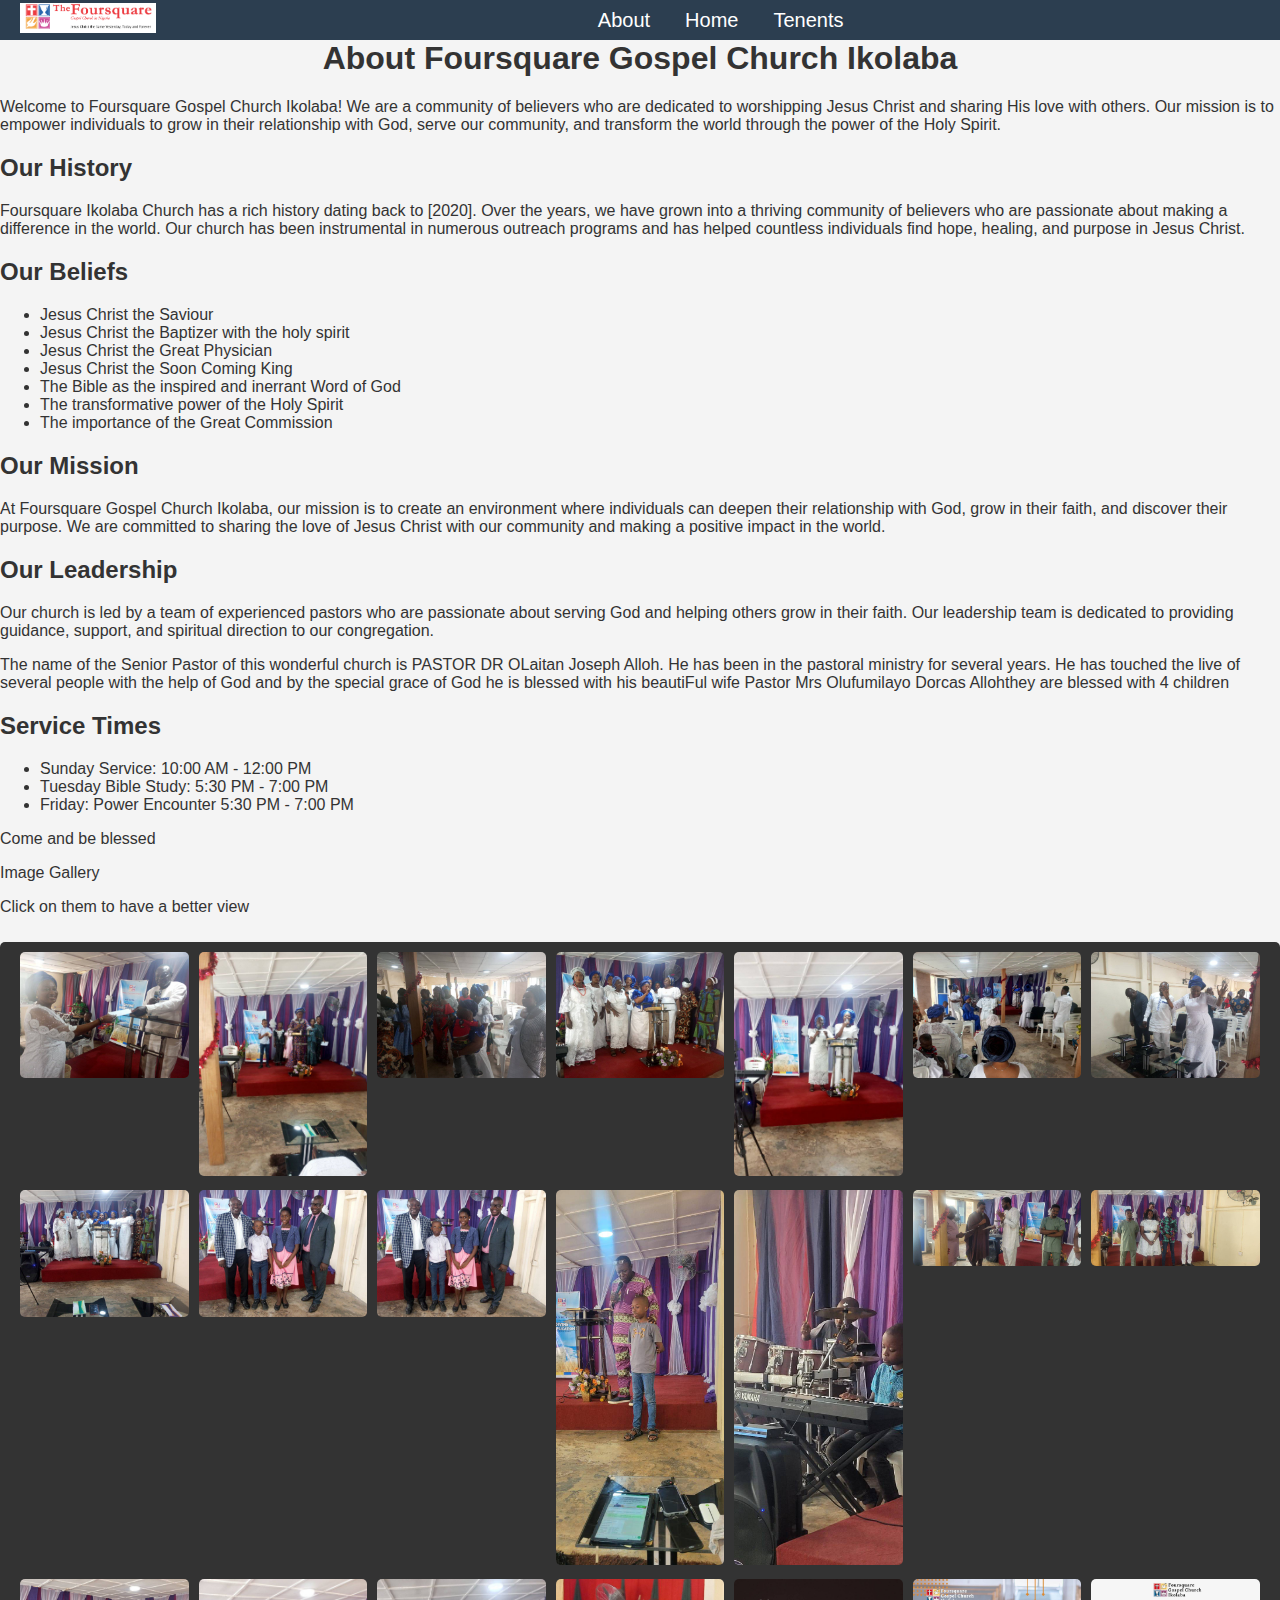
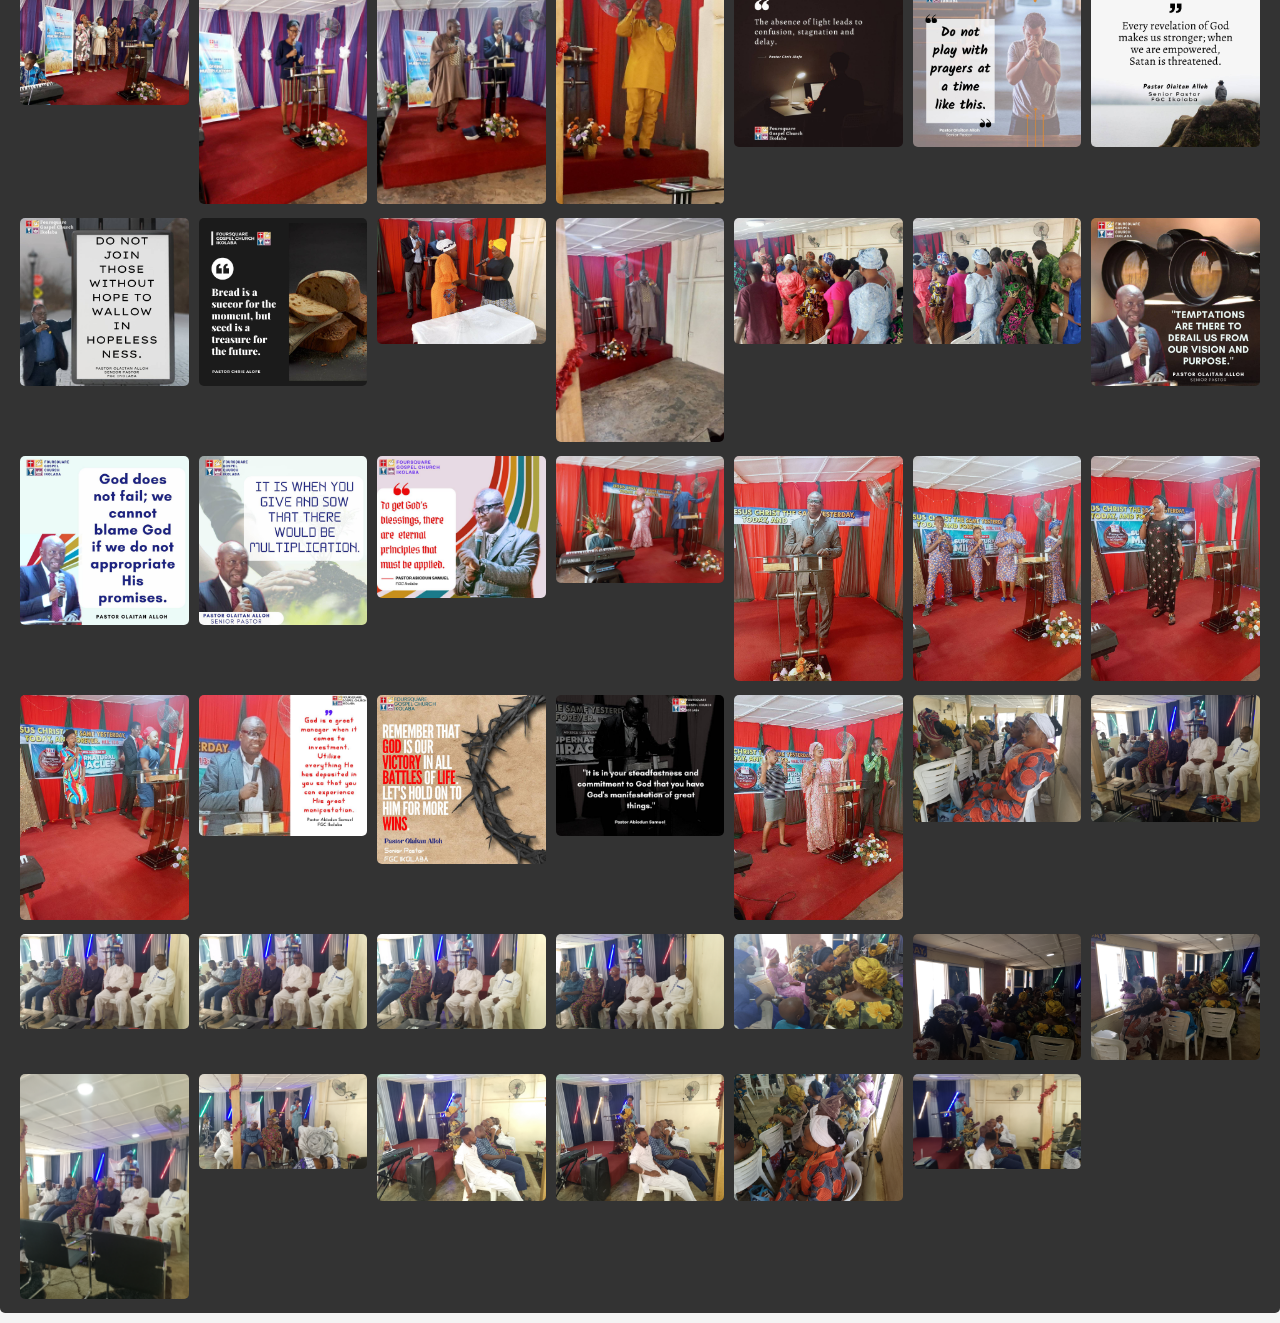
==== commit 3020d5d3: "Update about.html" ====
--- a/about.html
+++ b/about.html
@@ -18,10 +18,10 @@
             <a class="ty" href="#">
                 <li class="nav-item">About</li>
             </a>
-            <a class="ty" href="index.html">
+            <a class="ty" href="https://foursquare-ikolaba.vercel.app/">
                 <li class="nav-item">Home</li>
             </a>
-            <a class="ty" href="tenents of faith.html">
+            <a class="ty" href="https://foursquare-ikolaba.vercel.app/tenents%20of%20faith.html">
                 <li class="nav-item">Tenents</li>
             </a>
         </div>
--- a/tenents.css
+++ b/tenents.css
@@ -6,6 +6,8 @@
   padding: 0;
   background-color: #f4f4f4;
   color: #333;
+  justify-content: space-around;
+cursor: pointer;
 }
 
 /* Navigation Styles */
@@ -36,13 +38,13 @@
 .nav-menu a {
   text-decoration: none;
   margin-right: 5px;
-  font-size: 16px; /* Adjusted font size for iPhone SE */
+  font-size: 30px; /* Adjusted font size for iPhone SE */
 }
 
 .nav-item {
   color: #fff;
   margin: 0 15px;
-  font-size: 16px; /* Adjusted font size for iPhone SE */
+  font-size: 20px; /* Adjusted font size for iPhone SE */
   transition: color 0.3s ease;
 }
 
@@ -84,7 +86,7 @@
 /* Banner Section */
 .main {
   text-align: center;
-  margin-top: 20px;
+  margin-top: 40px;
 }
 
 .main img {
@@ -104,6 +106,8 @@
 }
 h1{
   margin-top: 40px;
+  text-align: center;
+  justify-content: space-around;
 }
 
 .mains p {
@@ -190,6 +194,7 @@
 .tenets-of-faith h2 {
   font-size: 18px; /* Reduced font size */
   margin-bottom: 10px; /* Added margin bottom */
+  text-align: center;
 }
 
 .tenets-of-faith p {
@@ -202,6 +207,15 @@
 .gallery {
   text-align: center;
   padding: 20px;
+  display: inline-block;
+  margin: 10px 0;
+  text-align: center;
+  color: #fff;
+  background-color: #333;
+  padding: 10px 20px;
+  text-decoration: none;
+  border-radius: 5px;
+  transition: background 0.3s;
 }
 
 .grid-container {
@@ -215,6 +229,7 @@
   height: auto;
   border-radius: 5px;
   transition: transform 0.3s;
+  
 }
 
 .grid-container img:hover {
@@ -236,3 +251,8 @@
 a:hover {
   background-color: #555;
 } */
+@media only screen and (max-width: 768px) {
+  .navigate img {
+    height: 0px; /* Adjusted height for iPhone SE */
+  }
+}
